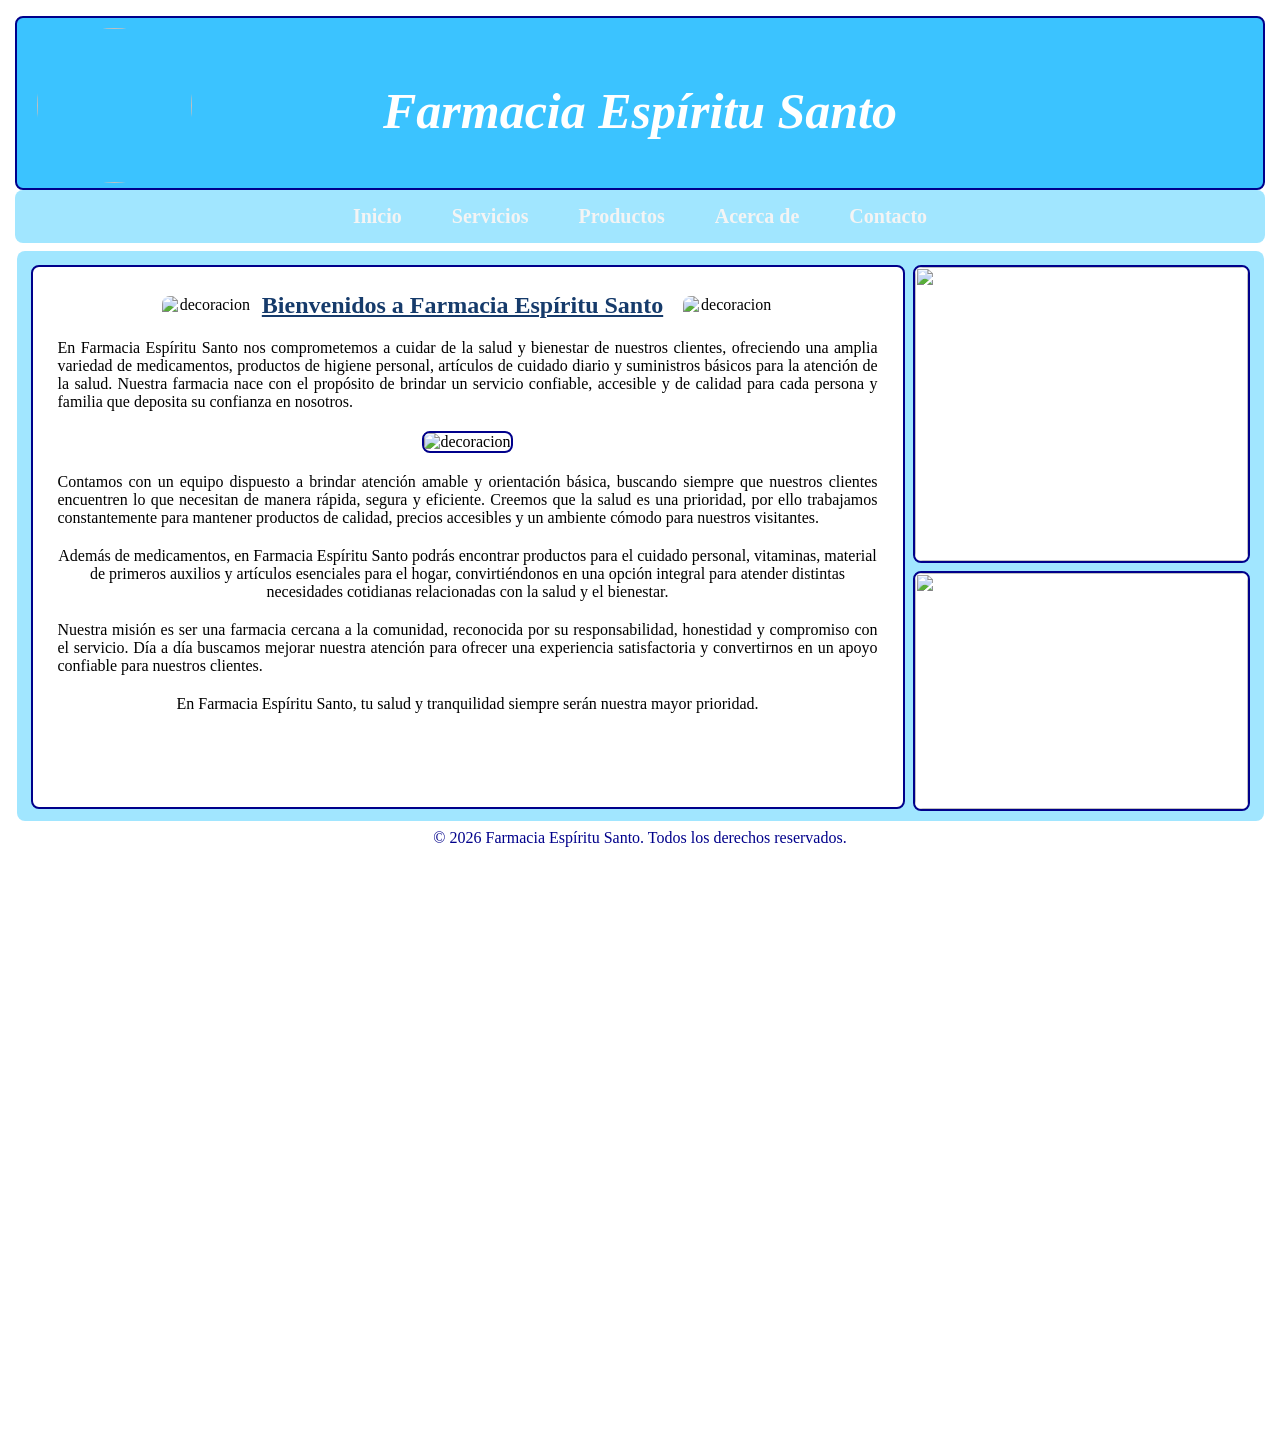
==== index.html @ 3ad5bf37 "Add files via upload" ====
<!DOCTYPE html>
<html>
<head>
	<meta charset="utf-8">
	<meta name="viewport" content="width=device-width, initial-scale=1">
	<title>Maquetación para una Farmacia</title>
	<link rel="stylesheet" type="text/css" href="maquetación web.css">
</head>
<body background="Farmacia imagenes/patron.jpg">
	<div id="Contenedor">
		<div id="Encabezado" style="position: relative;">

    <img src="Farmacia Imagenes/logo.png"
         style="width: 155px; height: 155px; border-radius: 50%; position: absolute; left: 20px; top: 10px;">

    <h1 style="text-align: center; font-size: 50px; font-style: italic; color: white;">
        Farmacia Espíritu Santo
    </h1>

</div>
		<nav class="Menu">
			<ul>
				<li><a href="#" style="font-size: 20px;"><b>Inicio</b></a></li>
				<li><a href="servicios.html" style="font-size: 20px;"><b>Servicios</b></a></li>
				<li><a href="productos.html"style="font-size: 20px;"><b>Productos</b></a></li>
				<li><a href="acerca de.html"style="font-size: 20px;"><b>Acerca de</b></a></li>
				<li><a href="contactos.html"style="font-size: 20px;"><b>Contacto</b></a></li>
			</ul>
		</nav> 
		<div id="contenido">
			<div style="display: flex;">
				<div id="seccion" style="text-align:center;">
<div style="display: flex; justify-content: center; align-items: center; gap: 10px;">
	<img src="Farmacia imagenes/pildora1.png" alt="decoracion" style="width: 90px; height: 40px;">
    <h2> <P style="margin-bottom: 20px; color:#163B6B; font-family: serif;"><u>Bienvenidos a Farmacia Espíritu Santo</u></h2></P> 
    <img src="Farmacia imagenes/pildora1.png" alt="decoracion" style="width: 90px; height: 40px;">	
</div>
    <p style="margin-bottom: 20px; text-align: justify;">
        En Farmacia Espíritu Santo nos comprometemos a cuidar de la salud y bienestar de nuestros clientes, ofreciendo una amplia variedad de medicamentos, productos de higiene personal, artículos de cuidado diario y suministros básicos para la atención de la salud. Nuestra farmacia nace con el propósito de brindar un servicio confiable, accesible y de calidad para cada persona y familia que deposita su confianza en nosotros.

    <p style="margin-bottom: 20px;">
        <img src="Farmacia imagenes/anuncio banner.png"alt="decoracion" style="width: 500px; height: 80px; border: 2px solid darkblue; text-align: center; ">

    </p>

    <p style="margin-bottom: 20px; text-align: justify;">
        Contamos con un equipo dispuesto a brindar atención amable y orientación básica, buscando siempre que nuestros clientes encuentren lo que necesitan de manera rápida, segura y eficiente. Creemos que la salud es una prioridad, por ello trabajamos constantemente para mantener productos de calidad, precios accesibles y un ambiente cómodo para nuestros visitantes.
    </p>

    <p style="margin-bottom: 20px; 
    ">
        Además de medicamentos, en Farmacia Espíritu Santo podrás encontrar productos para el cuidado personal, vitaminas, material de primeros auxilios y artículos esenciales para el hogar, convirtiéndonos en una opción integral para atender distintas necesidades cotidianas relacionadas con la salud y el bienestar.
    </p>

    <p style="margin-bottom: 20px; text-align: justify;">
        Nuestra misión es ser una farmacia cercana a la comunidad, reconocida por su responsabilidad, honestidad y compromiso con el servicio. Día a día buscamos mejorar nuestra atención para ofrecer una experiencia satisfactoria y convertirnos en un apoyo confiable para nuestros clientes.
    </p>

    <p style="margin-bottom: 20px;">
        En Farmacia Espíritu Santo, tu salud y tranquilidad siempre serán nuestra mayor prioridad.
    </p>

</div>


				<div style="display: flex; flex-direction: column;">
					<div id="baner1"> <img src="Farmacia imagenes/anuncio.png" class="baner1"style="width: 333px; height: 294px;"></div>
					<div id="baner2">  <img src="Farmacia imagenes/anuncio3.jpg" style="width: 333px; height: 236px;"></div>
				</div>				
			</div>
		   	
		</div>
		<div id="footer" style="text-align: center; color: darkblue;">© 2026 Farmacia Espíritu Santo. Todos los derechos reservados.</div>
	</div>
</body>
</html>
---- maquetación web.css ----
body{
	background-image: url("https://thumbs.dreamstime.com/b/patr%C3%B3n-de-vector-sin-fisuras-con-la-medicina-salud-y-los-iconos-s%C3%ADmbolos-farmacia-doodle-antecedentes-m%C3%A9dicos-m%C3%A9dica-181052243.jpg");
	background-position: center;
	background-repeat: no.repeat;
}
*{
	margin: 0;
	padding: 0;
	border-radius: 8px;
}
#Contenedor {
	width: 1250px;
	height: 1400px;
	
	margin: .5em auto;
	padding: .5em;
}
#Encabezado{
	height: 3%;
	background:#3BC3FF;
	border-radius: 8px;
	padding: 4em;
	border: 2px solid darkblue;
}
#Navegador {
	padding: 15px;
	margin: 0px;
	margin-top: 4px;
	border: 3px solid aqua;
	border-radius: 8px;
	background:#70D7FF;
}
#contenido{
	display: flex;
	width: 1227px;
	height: 550px;
	padding: 10px;
	margin: 0px;
	margin-top: 4px;
	border-radius: 8px;
	background:#A1E6FF;
	margin: .5em auto;
}
#seccion{
	width: 820px;
	height: 490px;
	margin: 4px;
	margin-top: 4px;
	border-radius: 8px;
	background: white;
	background-image: url("https://static.vecteezy.com/system/resources/thumbnails/022/923/884/small/pastel-color-medicine-pills-pills-flying-up-out-of-tablet-capsule-3d-rendering-pharmacy-concept-drugs-awareness-free-png.png");
	background-position: center;
	background-repeat: no.repeat;
	padding: 25px;
	border: 2px solid darkblue;
}
#baner1{
	width: 333px;
	height: 294px;
	margin: 4px;
	margin-top: 4px;
	border-radius: 8px;
	object-fit: cover;
	background:white;
	padding: 0px;
	border: 2px solid darkblue;
}
#baner2{
	width: 333px;
	height: 236px;
	margin: 4px;
	margin-top: 4px;
	border-radius: 8px;
	background:white;
	padding: 0px;
	border: 2px solid darkblue;
}
#footer{
	height: 40px;
	background-image: url("Farmacia imagenes/pie4.png");
	background-position: center;
	background-repeat: no.repeat;
	border-radius: 8px;
	text-align: center;
	margin: 0px;
}
Menu{
	margin: 0px;
	font-family: 'Segoe UI', sans-serif;
	background-color: #DB94CC;
}
.Menu{
	background-color: #A1E6FF;
	padding: 0px;
	border-radius: 8px;
}
.Menu ul {
	list-style: none;
	margin: 0px;
	padding: 0;
	border-radius: 8px;
	display: flex;
	justify-content: center;
}
.Menu ul li {
	margin: 0;

}
.Menu ul li a{
	display: block;
	padding: 15px  25px;
	color: #f4f4f4;
	text-decoration: none;
	transition: transition: background-color 0.3 ease, box-shadow 0.3 ease;
}
.Menu ul li a hover {
	background-color: #0056b3;
	box-shadow: inset 0 -5px 0 #002d62;
}
.Menu li a. active{
	background-color: #0056b3;
	font-weight: bold;
}






form{
	width: 65%;
	margin: 5px auto;
	padding: 8px;
	background: #f8fdff;
	border: 1.5px solid #49b6e8;
	border-radius: 6px;
	font-family: Arial, sans-serif;
}

/* TITULO */
form h2{
	text-align: center;
	color: #2b7fb0;
	font-size: 15px;
	margin-bottom: 3px;
}

/* TEXTO */
form p{
	font-size: 10px;
	margin-bottom: 4px;
	color: #444;
}

/* TITULOS */
label{
	font-size: 10px;
	color: #2b7fb0;
	font-weight: bold;
}

/* CUADROSDETEXTO */
input[type="text"],
input[type="email"],
textarea,
select{

	width: 100%;
	padding: 4px;
	font-size: 10px;
	border-radius: 4px;
	border: 1px solid #b5dff0;
	box-sizing: border-box;
}

/* AREADETEXTOLARGO */
textarea{
	min-height: 30px;

	resize: none;
}



/* BOTONENVIAR */
input[type="radio"],
input[type="checkbox"]{
	transform: scale(0.8);

	margin-right: 2px;
}

/* BOTON */
button{
	width: 100%;
	padding: 5px;
	background-color: #49b6e8;
	color: white;
	border: none;
	border-radius: 4px;
	font-size: 10px;
	cursor: pointer;
}

button:hover{
	background-color: #2b7fb0;
}
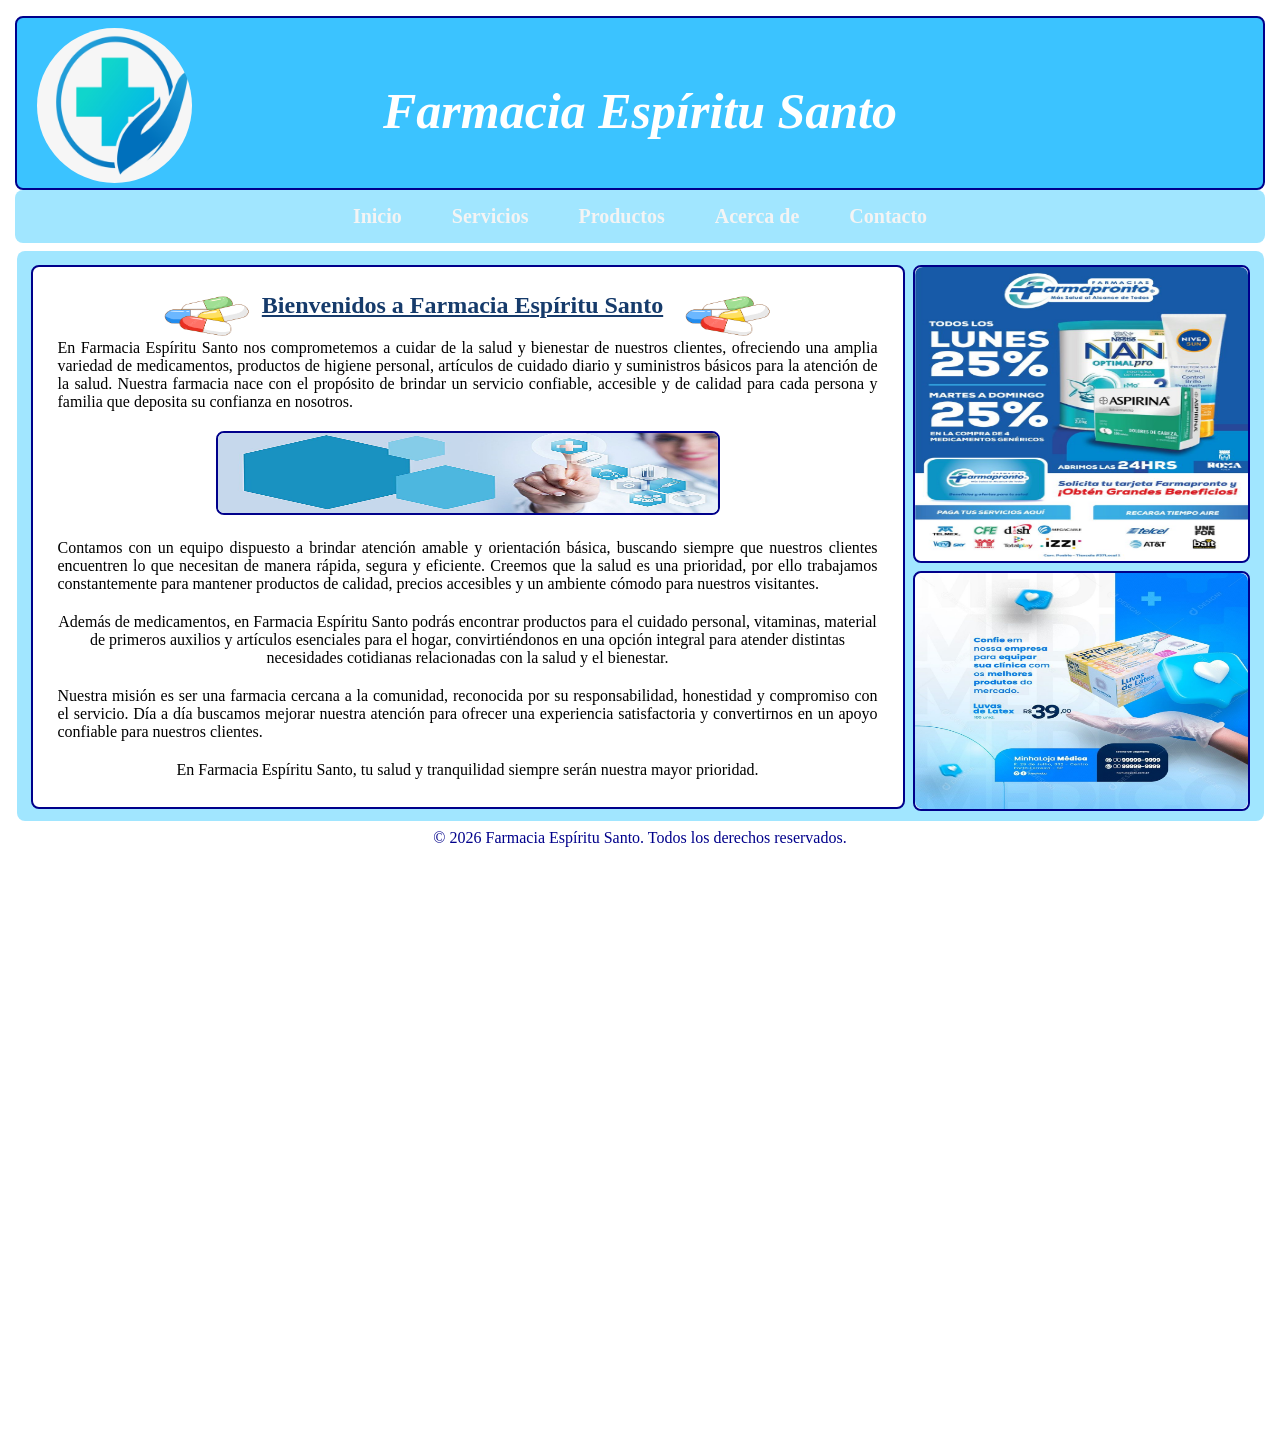
==== commit dfc18345: "Update index.html" ====
--- a/index.html
+++ b/index.html
@@ -6,11 +6,11 @@
 	<title>Maquetación para una Farmacia</title>
 	<link rel="stylesheet" type="text/css" href="maquetación web.css">
 </head>
-<body background="Farmacia imagenes/patron.jpg">
+<body background="patron.jpg">
 	<div id="Contenedor">
 		<div id="Encabezado" style="position: relative;">
 
-    <img src="Farmacia Imagenes/logo.png"
+    <img src="logo.png"
          style="width: 155px; height: 155px; border-radius: 50%; position: absolute; left: 20px; top: 10px;">
 
     <h1 style="text-align: center; font-size: 50px; font-style: italic; color: white;">
@@ -31,15 +31,15 @@
 			<div style="display: flex;">
 				<div id="seccion" style="text-align:center;">
 <div style="display: flex; justify-content: center; align-items: center; gap: 10px;">
-	<img src="Farmacia imagenes/pildora1.png" alt="decoracion" style="width: 90px; height: 40px;">
+	<img src="pildora1.png" alt="decoracion" style="width: 90px; height: 40px;">
     <h2> <P style="margin-bottom: 20px; color:#163B6B; font-family: serif;"><u>Bienvenidos a Farmacia Espíritu Santo</u></h2></P> 
-    <img src="Farmacia imagenes/pildora1.png" alt="decoracion" style="width: 90px; height: 40px;">	
+    <img src="pildora1.png" alt="decoracion" style="width: 90px; height: 40px;">	
 </div>
     <p style="margin-bottom: 20px; text-align: justify;">
         En Farmacia Espíritu Santo nos comprometemos a cuidar de la salud y bienestar de nuestros clientes, ofreciendo una amplia variedad de medicamentos, productos de higiene personal, artículos de cuidado diario y suministros básicos para la atención de la salud. Nuestra farmacia nace con el propósito de brindar un servicio confiable, accesible y de calidad para cada persona y familia que deposita su confianza en nosotros.
 
     <p style="margin-bottom: 20px;">
-        <img src="Farmacia imagenes/anuncio banner.png"alt="decoracion" style="width: 500px; height: 80px; border: 2px solid darkblue; text-align: center; ">
+        <img src="anuncio banner.png"alt="decoracion" style="width: 500px; height: 80px; border: 2px solid darkblue; text-align: center; ">
 
     </p>
 
@@ -64,8 +64,8 @@
 
 
 				<div style="display: flex; flex-direction: column;">
-					<div id="baner1"> <img src="Farmacia imagenes/anuncio.png" class="baner1"style="width: 333px; height: 294px;"></div>
-					<div id="baner2">  <img src="Farmacia imagenes/anuncio3.jpg" style="width: 333px; height: 236px;"></div>
+					<div id="baner1"> <img src="anuncio.png" class="baner1"style="width: 333px; height: 294px;"></div>
+					<div id="baner2">  <img src="anuncio3.jpg" style="width: 333px; height: 236px;"></div>
 				</div>				
 			</div>
 		   	
@@ -73,4 +73,4 @@
 		<div id="footer" style="text-align: center; color: darkblue;">© 2026 Farmacia Espíritu Santo. Todos los derechos reservados.</div>
 	</div>
 </body>
-</html>+</html>
